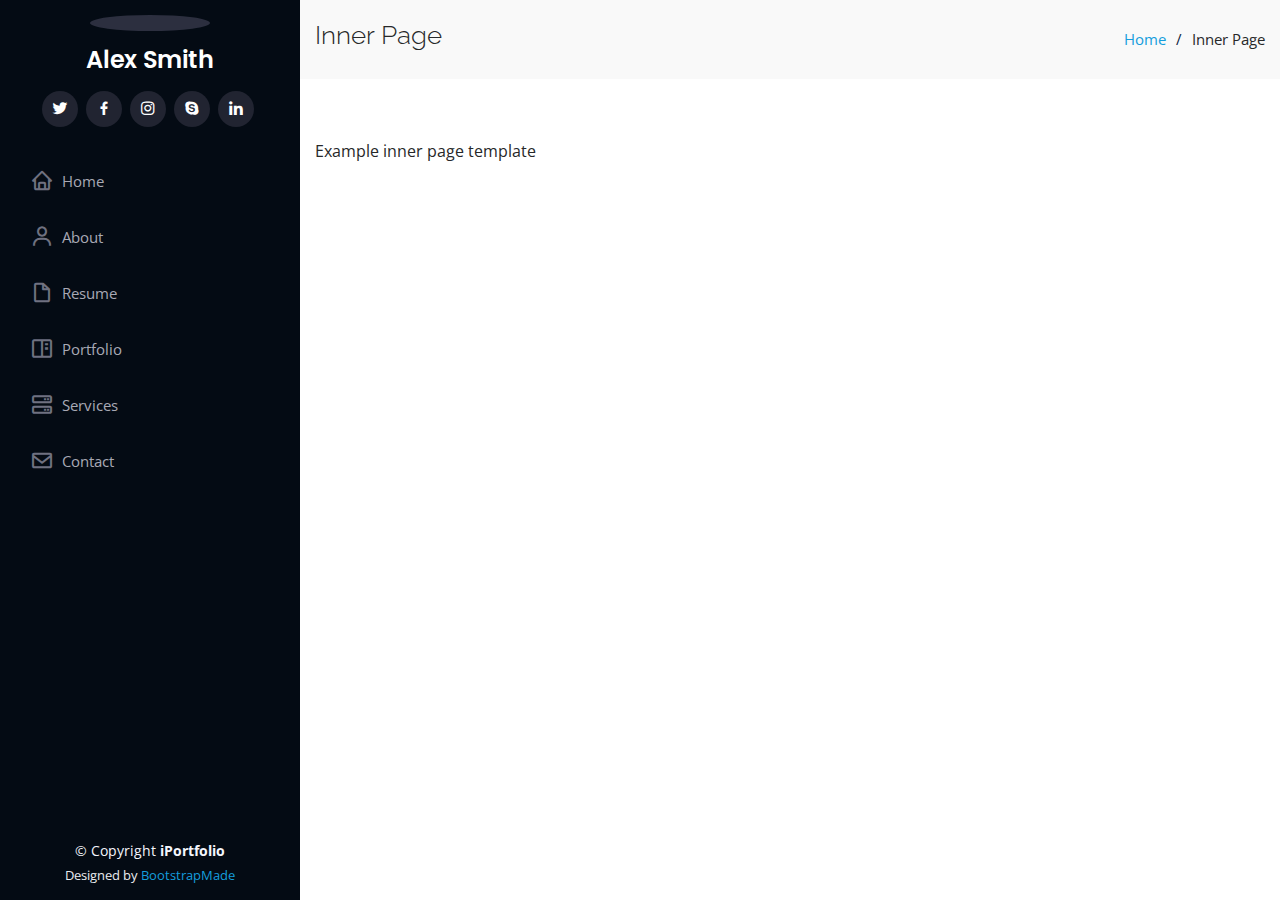
==== inner-page.html @ 13ef0fb6 "first commit" ====
<!DOCTYPE html>
<html lang="en">

<head>
  <meta charset="utf-8">
  <meta content="width=device-width, initial-scale=1.0" name="viewport">

  <title>Inner Page - iPortfolio Bootstrap Template</title>
  <meta content="" name="description">
  <meta content="" name="keywords">

  <!-- Favicons -->
  <link href="assets/img/favicon.png" rel="icon">
  <link href="assets/img/apple-touch-icon.png" rel="apple-touch-icon">

  <!-- Google Fonts -->
  <link href="https://fonts.googleapis.com/css?family=Open+Sans:300,300i,400,400i,600,600i,700,700i|Raleway:300,300i,400,400i,500,500i,600,600i,700,700i|Poppins:300,300i,400,400i,500,500i,600,600i,700,700i" rel="stylesheet">

  <!-- Vendor CSS Files -->
  <link href="assets/vendor/bootstrap/css/bootstrap.min.css" rel="stylesheet">
  <link href="assets/vendor/icofont/icofont.min.css" rel="stylesheet">
  <link href="assets/vendor/boxicons/css/boxicons.min.css" rel="stylesheet">
  <link href="assets/vendor/venobox/venobox.css" rel="stylesheet">
  <link href="assets/vendor/owl.carousel/assets/owl.carousel.min.css" rel="stylesheet">
  <link href="assets/vendor/aos/aos.css" rel="stylesheet">

  <!-- Template Main CSS File -->
  <link href="assets/css/style.css" rel="stylesheet">

  <!-- =======================================================
  * Template Name: iPortfolio - v1.5.1
  * Template URL: https://bootstrapmade.com/iportfolio-bootstrap-portfolio-websites-template/
  * Author: BootstrapMade.com
  * License: https://bootstrapmade.com/license/
  ======================================================== -->
</head>

<body>

  <!-- ======= Mobile nav toggle button ======= -->
  <button type="button" class="mobile-nav-toggle d-xl-none"><i class="icofont-navigation-menu"></i></button>

  <!-- ======= Header ======= -->
  <header id="header">
    <div class="d-flex flex-column">

      <div class="profile">
        <img src="assets/img/profile-img.jpg" alt="" class="img-fluid rounded-circle">
        <h1 class="text-light"><a href="index.html">Alex Smith</a></h1>
        <div class="social-links mt-3 text-center">
          <a href="#" class="twitter"><i class="bx bxl-twitter"></i></a>
          <a href="#" class="facebook"><i class="bx bxl-facebook"></i></a>
          <a href="#" class="instagram"><i class="bx bxl-instagram"></i></a>
          <a href="#" class="google-plus"><i class="bx bxl-skype"></i></a>
          <a href="#" class="linkedin"><i class="bx bxl-linkedin"></i></a>
        </div>
      </div>

      <nav class="nav-menu">
        <ul>
          <li><a href="index.html"><i class="bx bx-home"></i> <span>Home</span></a></li>
          <li><a href="#about"><i class="bx bx-user"></i> <span>About</span></a></li>
          <li><a href="#resume"><i class="bx bx-file-blank"></i> <span>Resume</span></a></li>
          <li><a href="#portfolio"><i class="bx bx-book-content"></i> Portfolio</a></li>
          <li><a href="#services"><i class="bx bx-server"></i> Services</a></li>
          <li><a href="#contact"><i class="bx bx-envelope"></i> Contact</a></li>

        </ul>
      </nav><!-- .nav-menu -->
      <button type="button" class="mobile-nav-toggle d-xl-none"><i class="icofont-navigation-menu"></i></button>

    </div>
  </header><!-- End Header -->

  <main id="main">

    <!-- ======= Breadcrumbs ======= -->
    <section class="breadcrumbs">
      <div class="container">

        <div class="d-flex justify-content-between align-items-center">
          <h2>Inner Page</h2>
          <ol>
            <li><a href="index.html">Home</a></li>
            <li>Inner Page</li>
          </ol>
        </div>

      </div>
    </section><!-- End Breadcrumbs -->

    <section class="inner-page">
      <div class="container">
        <p>
          Example inner page template
        </p>
      </div>
    </section>

  </main><!-- End #main -->

  <!-- ======= Footer ======= -->
  <footer id="footer">
    <div class="container">
      <div class="copyright">
        &copy; Copyright <strong><span>iPortfolio</span></strong>
      </div>
      <div class="credits">
        <!-- All the links in the footer should remain intact. -->
        <!-- You can delete the links only if you purchased the pro version. -->
        <!-- Licensing information: https://bootstrapmade.com/license/ -->
        <!-- Purchase the pro version with working PHP/AJAX contact form: https://bootstrapmade.com/iportfolio-bootstrap-portfolio-websites-template/ -->
        Designed by <a href="https://bootstrapmade.com/">BootstrapMade</a>
      </div>
    </div>
  </footer><!-- End  Footer -->

  <a href="#" class="back-to-top"><i class="icofont-simple-up"></i></a>

  <!-- Vendor JS Files -->
  <script src="assets/vendor/jquery/jquery.min.js"></script>
  <script src="assets/vendor/bootstrap/js/bootstrap.bundle.min.js"></script>
  <script src="assets/vendor/jquery.easing/jquery.easing.min.js"></script>
  <script src="assets/vendor/php-email-form/validate.js"></script>
  <script src="assets/vendor/waypoints/jquery.waypoints.min.js"></script>
  <script src="assets/vendor/counterup/counterup.min.js"></script>
  <script src="assets/vendor/isotope-layout/isotope.pkgd.min.js"></script>
  <script src="assets/vendor/venobox/venobox.min.js"></script>
  <script src="assets/vendor/owl.carousel/owl.carousel.min.js"></script>
  <script src="assets/vendor/typed.js/typed.min.js"></script>
  <script src="assets/vendor/aos/aos.js"></script>

  <!-- Template Main JS File -->
  <script src="assets/js/main.js"></script>

</body>

</html>
---- assets/vendor/venobox/venobox.css ----
/* ------ venobox.css --------*/
.vbox-overlay *, .vbox-overlay *:before, .vbox-overlay *:after{
    -webkit-backface-visibility: hidden;
    -webkit-box-sizing:border-box;
    -moz-box-sizing:border-box;
    box-sizing:border-box;
}
.vbox-overlay * { 
    -webkit-backface-visibility: visible;
    backface-visibility: visible;
}
.vbox-overlay{
    display: -webkit-flex;
    display: flex;
    -webkit-flex-direction: column;
    flex-direction: column;
    -webkit-justify-content: center;
    justify-content: center;
    -webkit-align-items: center;
    align-items: center;
    position: fixed;
    left: 0;
    top: 0;
    bottom: 0;
    right: 0;
    z-index: 999999;
}

/* ----- navigation ----- */
.vbox-title{
    width: 100%;
    height: 40px;
    float: left;
    text-align: center;
    line-height: 28px;
    font-size: 12px;
    padding: 6px 50px;
    overflow: hidden;
    position: fixed;
    display: none;
    left: 0;
    z-index: 89;
}
.vbox-close{
    cursor: pointer;
    position: fixed;
    top: -1px;
    right: 0;
    width: 50px;
    height: 40px;
    padding: 6px;
    display: block;
    background-position:10px center;
    overflow: hidden;
    font-size: 24px;
    line-height: 1;
    text-align: center;
    z-index: 99;
}
.vbox-left{
    cursor: pointer;
    position: fixed;
    left: 0;
    height: 40px;
    overflow: hidden;
    line-height: 28px;
    font-size: 12px;
    z-index: 99;
    display: flex;
    align-items:center;
}
.vbox-num{
    display: inline-block;
    margin: 6px 0 6px 15px;
}
/* ----- Social share ----- */
.vbox-share{
    line-height: 28px;
    font-size: 12px;
    overflow: hidden;
    position: fixed;
    left: 0;
    z-index: 98;
    display: flex;
    align-items:center;
    justify-content: center;
    width: 100%;
    text-align: center;
}
.vbox-share svg{
    max-height: 28px;
    width: 28px;
    z-index: 10;
    margin-left: 12px;
    margin-top: 6px;
    margin-bottom: 6px;
    vertical-align: middle;
}


/* ----- navigation ARROWS ----- */
.vbox-next, .vbox-prev{
    position: fixed;
    top: 50%;
    margin-top: -15px;
    overflow: hidden;
    cursor: pointer;
    display: block;
    width: 45px;
    height: 45px;
    z-index: 99;
}
.vbox-next span, .vbox-prev span{
    position: relative;
    width: 20px;
    height: 20px;
    border: 2px solid transparent;
    border-top-color: #B6B6B6;
    border-right-color: #B6B6B6;
    text-indent: -100px;
    position: absolute;
    top: 8px;
    display: block;
}
.vbox-prev{
    left: 15px;
}
.vbox-next{
    right: 15px;
}
.vbox-prev span{
    left: 10px;
    -ms-transform: rotate(-135deg);
    -webkit-transform: rotate(-135deg);
    transform: rotate(-135deg);
}
.vbox-next span{
    -ms-transform: rotate(45deg);
    -webkit-transform: rotate(45deg);
    transform: rotate(45deg);
    right: 10px;
}
/* ------- inline window ------ */
.vbox-inline{
    width: 420px;
    height: 315px;
    height: 70vh;
    padding: 10px;
    background: #fff;
    margin: 0 auto;
    overflow: auto;
    text-align: left;
}
/* ------- Video & iFrames window ------ */
.venoframe{
    max-width: 100%;
    width: 100%;
    border: none;
    width: 100%;
    height: 260px;
    height: 70vh;
}
.venoframe.vbvid{
    height: 260px;
}
@media (min-width: 768px) {
    .venoframe, .vbox-inline{
        width: 90%;
        height: 360px;
        height: 70vh;
    }
    .venoframe.vbvid{
        width: 640px;
        height: 360px;
    }
}
@media (min-width: 992px) {
    .venoframe, .vbox-inline{
        max-width: 1200px;
        width: 80%;
        height: 540px;
        height: 70vh;
    }
    .venoframe.vbvid{
        width: 960px;
        height: 540px;
    }
}
/* 
Please do NOT edit this part! 
or at least read this note: http://i.imgur.com/7C0ws9e.gif
*/
.vbox-open{
    overflow: hidden;
}
.vbox-container{
    position: absolute;
    left: 0;
    right: 0;
    top: 0;
    bottom: 0;
    overflow-x: hidden;
    overflow-y: scroll;
    overflow-scrolling: touch;
    -webkit-overflow-scrolling: touch;
    z-index: 20;
    max-height: 100%;

}

.vbox-content{
    text-align: center;
    float: left;
    width: 100%;
    position: relative;
    overflow: hidden;
    padding: 20px 4%;
}
.vbox-container img{
    max-width: 100%;
    height: auto;
}
.vbox-figlio{
    box-shadow: 0 0 12px rgba(0,0,0,0.19), 0 6px 6px rgba(0,0,0,0.23);
    max-width: 100%;
    text-align: initial;
}
img.vbox-figlio{
    -webkit-user-select: none;
-khtml-user-select: none;
-moz-user-select: none;
-o-user-select: none;
user-select: none;
}
.vbox-content.swipe-left{
    margin-left: -200px !important;
}
.vbox-content.swipe-right{
    margin-left: 200px !important;
}
.vbox-animated{
    webkit-transition: margin 300ms ease-out;
    transition: margin 300ms ease-out;
}

/* ---------- preloader ----------
 * SPINKIT 
 * http://tobiasahlin.com/spinkit/
-------------------------------- */
.sk-double-bounce,.sk-rotating-plane{width:40px;height:40px;margin:40px auto}.sk-rotating-plane{background-color:#333;-webkit-animation:sk-rotatePlane 1.2s infinite ease-in-out;animation:sk-rotatePlane 1.2s infinite ease-in-out}@-webkit-keyframes sk-rotatePlane{0%{-webkit-transform:perspective(120px) rotateX(0) rotateY(0);transform:perspective(120px) rotateX(0) rotateY(0)}50%{-webkit-transform:perspective(120px) rotateX(-180.1deg) rotateY(0);transform:perspective(120px) rotateX(-180.1deg) rotateY(0)}100%{-webkit-transform:perspective(120px) rotateX(-180deg) rotateY(-179.9deg);transform:perspective(120px) rotateX(-180deg) rotateY(-179.9deg)}}@keyframes sk-rotatePlane{0%{-webkit-transform:perspective(120px) rotateX(0) rotateY(0);transform:perspective(120px) rotateX(0) rotateY(0)}50%{-webkit-transform:perspective(120px) rotateX(-180.1deg) rotateY(0);transform:perspective(120px) rotateX(-180.1deg) rotateY(0)}100%{-webkit-transform:perspective(120px) rotateX(-180deg) rotateY(-179.9deg);transform:perspective(120px) rotateX(-180deg) rotateY(-179.9deg)}}.sk-double-bounce{position:relative}.sk-double-bounce .sk-child{width:100%;height:100%;border-radius:50%;background-color:#333;opacity:.6;position:absolute;top:0;left:0;-webkit-animation:sk-doubleBounce 2s infinite ease-in-out;animation:sk-doubleBounce 2s infinite ease-in-out}.sk-chasing-dots .sk-child,.sk-spinner-pulse,.sk-three-bounce .sk-child{background-color:#333;border-radius:100%}.sk-double-bounce .sk-double-bounce2{-webkit-animation-delay:-1s;animation-delay:-1s}@-webkit-keyframes sk-doubleBounce{0%,100%{-webkit-transform:scale(0);transform:scale(0)}50%{-webkit-transform:scale(1);transform:scale(1)}}@keyframes sk-doubleBounce{0%,100%{-webkit-transform:scale(0);transform:scale(0)}50%{-webkit-transform:scale(1);transform:scale(1)}}.sk-wave{margin:40px auto;width:50px;height:40px;text-align:center;font-size:10px}.sk-wave .sk-rect{background-color:#333;height:100%;width:6px;display:inline-block;-webkit-animation:sk-waveStretchDelay 1.2s infinite ease-in-out;animation:sk-waveStretchDelay 1.2s infinite ease-in-out}.sk-wave .sk-rect1{-webkit-animation-delay:-1.2s;animation-delay:-1.2s}.sk-wave .sk-rect2{-webkit-animation-delay:-1.1s;animation-delay:-1.1s}.sk-wave .sk-rect3{-webkit-animation-delay:-1s;animation-delay:-1s}.sk-wave .sk-rect4{-webkit-animation-delay:-.9s;animation-delay:-.9s}.sk-wave .sk-rect5{-webkit-animation-delay:-.8s;animation-delay:-.8s}@-webkit-keyframes sk-waveStretchDelay{0%,100%,40%{-webkit-transform:scaleY(.4);transform:scaleY(.4)}20%{-webkit-transform:scaleY(1);transform:scaleY(1)}}@keyframes sk-waveStretchDelay{0%,100%,40%{-webkit-transform:scaleY(.4);transform:scaleY(.4)}20%{-webkit-transform:scaleY(1);transform:scaleY(1)}}.sk-wandering-cubes{margin:40px auto;width:40px;height:40px;position:relative}.sk-wandering-cubes .sk-cube{background-color:#333;width:10px;height:10px;position:absolute;top:0;left:0;-webkit-animation:sk-wanderingCube 1.8s ease-in-out -1.8s infinite both;animation:sk-wanderingCube 1.8s ease-in-out -1.8s infinite both}.sk-chasing-dots,.sk-spinner-pulse{width:40px;height:40px;margin:40px auto}.sk-wandering-cubes .sk-cube2{-webkit-animation-delay:-.9s;animation-delay:-.9s}@-webkit-keyframes sk-wanderingCube{0%{-webkit-transform:rotate(0);transform:rotate(0)}25%{-webkit-transform:translateX(30px) rotate(-90deg) scale(.5);transform:translateX(30px) rotate(-90deg) scale(.5)}50%{-webkit-transform:translateX(30px) translateY(30px) rotate(-179deg);transform:translateX(30px) translateY(30px) rotate(-179deg)}50.1%{-webkit-transform:translateX(30px) translateY(30px) rotate(-180deg);transform:translateX(30px) translateY(30px) rotate(-180deg)}75%{-webkit-transform:translateX(0) translateY(30px) rotate(-270deg) scale(.5);transform:translateX(0) translateY(30px) rotate(-270deg) scale(.5)}100%{-webkit-transform:rotate(-360deg);transform:rotate(-360deg)}}@keyframes sk-wanderingCube{0%{-webkit-transform:rotate(0);transform:rotate(0)}25%{-webkit-transform:translateX(30px) rotate(-90deg) scale(.5);transform:translateX(30px) rotate(-90deg) scale(.5)}50%{-webkit-transform:translateX(30px) translateY(30px) rotate(-179deg);transform:translateX(30px) translateY(30px) rotate(-179deg)}50.1%{-webkit-transform:translateX(30px) translateY(30px) rotate(-180deg);transform:translateX(30px) translateY(30px) rotate(-180deg)}75%{-webkit-transform:translateX(0) translateY(30px) rotate(-270deg) scale(.5);transform:translateX(0) translateY(30px) rotate(-270deg) scale(.5)}100%{-webkit-transform:rotate(-360deg);transform:rotate(-360deg)}}.sk-spinner-pulse{-webkit-animation:sk-pulseScaleOut 1s infinite ease-in-out;animation:sk-pulseScaleOut 1s infinite ease-in-out}@-webkit-keyframes sk-pulseScaleOut{0%{-webkit-transform:scale(0);transform:scale(0)}100%{-webkit-transform:scale(1);transform:scale(1);opacity:0}}@keyframes sk-pulseScaleOut{0%{-webkit-transform:scale(0);transform:scale(0)}100%{-webkit-transform:scale(1);transform:scale(1);opacity:0}}.sk-chasing-dots{position:relative;text-align:center;-webkit-animation:sk-chasingDotsRotate 2s infinite linear;animation:sk-chasingDotsRotate 2s infinite linear}.sk-chasing-dots .sk-child{width:60%;height:60%;display:inline-block;position:absolute;top:0;-webkit-animation:sk-chasingDotsBounce 2s infinite ease-in-out;animation:sk-chasingDotsBounce 2s infinite ease-in-out}.sk-chasing-dots .sk-dot2{top:auto;bottom:0;-webkit-animation-delay:-1s;animation-delay:-1s}@-webkit-keyframes sk-chasingDotsRotate{100%{-webkit-transform:rotate(360deg);transform:rotate(360deg)}}@keyframes sk-chasingDotsRotate{100%{-webkit-transform:rotate(360deg);transform:rotate(360deg)}}@-webkit-keyframes sk-chasingDotsBounce{0%,100%{-webkit-transform:scale(0);transform:scale(0)}50%{-webkit-transform:scale(1);transform:scale(1)}}@keyframes sk-chasingDotsBounce{0%,100%{-webkit-transform:scale(0);transform:scale(0)}50%{-webkit-transform:scale(1);transform:scale(1)}}.sk-three-bounce{margin:40px auto;width:80px;text-align:center}.sk-three-bounce .sk-child{width:20px;height:20px;display:inline-block;-webkit-animation:sk-three-bounce 1.4s ease-in-out 0s infinite both;animation:sk-three-bounce 1.4s ease-in-out 0s infinite both}.sk-circle .sk-child:before,.sk-fading-circle .sk-circle:before{display:block;border-radius:100%;content:'';background-color:#333}.sk-three-bounce .sk-bounce1{-webkit-animation-delay:-.32s;animation-delay:-.32s}.sk-three-bounce .sk-bounce2{-webkit-animation-delay:-.16s;animation-delay:-.16s}@-webkit-keyframes sk-three-bounce{0%,100%,80%{-webkit-transform:scale(0);transform:scale(0)}40%{-webkit-transform:scale(1);transform:scale(1)}}@keyframes sk-three-bounce{0%,100%,80%{-webkit-transform:scale(0);transform:scale(0)}40%{-webkit-transform:scale(1);transform:scale(1)}}.sk-circle{margin:40px auto;width:40px;height:40px;position:relative}.sk-circle .sk-child{width:100%;height:100%;position:absolute;left:0;top:0}.sk-circle .sk-child:before{margin:0 auto;width:15%;height:15%;-webkit-animation:sk-circleBounceDelay 1.2s infinite ease-in-out both;animation:sk-circleBounceDelay 1.2s infinite ease-in-out both}.sk-circle .sk-circle2{-webkit-transform:rotate(30deg);-ms-transform:rotate(30deg);transform:rotate(30deg)}.sk-circle .sk-circle3{-webkit-transform:rotate(60deg);-ms-transform:rotate(60deg);transform:rotate(60deg)}.sk-circle .sk-circle4{-webkit-transform:rotate(90deg);-ms-transform:rotate(90deg);transform:rotate(90deg)}.sk-circle .sk-circle5{-webkit-transform:rotate(120deg);-ms-transform:rotate(120deg);transform:rotate(120deg)}.sk-circle .sk-circle6{-webkit-transform:rotate(150deg);-ms-transform:rotate(150deg);transform:rotate(150deg)}.sk-circle .sk-circle7{-webkit-transform:rotate(180deg);-ms-transform:rotate(180deg);transform:rotate(180deg)}.sk-circle .sk-circle8{-webkit-transform:rotate(210deg);-ms-transform:rotate(210deg);transform:rotate(210deg)}.sk-circle .sk-circle9{-webkit-transform:rotate(240deg);-ms-transform:rotate(240deg);transform:rotate(240deg)}.sk-circle .sk-circle10{-webkit-transform:rotate(270deg);-ms-transform:rotate(270deg);transform:rotate(270deg)}.sk-circle .sk-circle11{-webkit-transform:rotate(300deg);-ms-transform:rotate(300deg);transform:rotate(300deg)}.sk-circle .sk-circle12{-webkit-transform:rotate(330deg);-ms-transform:rotate(330deg);transform:rotate(330deg)}.sk-circle .sk-circle2:before{-webkit-animation-delay:-1.1s;animation-delay:-1.1s}.sk-circle .sk-circle3:before{-webkit-animation-delay:-1s;animation-delay:-1s}.sk-circle .sk-circle4:before{-webkit-animation-delay:-.9s;animation-delay:-.9s}.sk-circle .sk-circle5:before{-webkit-animation-delay:-.8s;animation-delay:-.8s}.sk-circle .sk-circle6:before{-webkit-animation-delay:-.7s;animation-delay:-.7s}.sk-circle .sk-circle7:before{-webkit-animation-delay:-.6s;animation-delay:-.6s}.sk-circle .sk-circle8:before{-webkit-animation-delay:-.5s;animation-delay:-.5s}.sk-circle .sk-circle9:before{-webkit-animation-delay:-.4s;animation-delay:-.4s}.sk-circle .sk-circle10:before{-webkit-animation-delay:-.3s;animation-delay:-.3s}.sk-circle .sk-circle11:before{-webkit-animation-delay:-.2s;animation-delay:-.2s}.sk-circle .sk-circle12:before{-webkit-animation-delay:-.1s;animation-delay:-.1s}@-webkit-keyframes sk-circleBounceDelay{0%,100%,80%{-webkit-transform:scale(0);transform:scale(0)}40%{-webkit-transform:scale(1);transform:scale(1)}}@keyframes sk-circleBounceDelay{0%,100%,80%{-webkit-transform:scale(0);transform:scale(0)}40%{-webkit-transform:scale(1);transform:scale(1)}}.sk-cube-grid{width:40px;height:40px;margin:40px auto}.sk-cube-grid .sk-cube{width:33.33%;height:33.33%;background-color:#333;float:left;-webkit-animation:sk-cubeGridScaleDelay 1.3s infinite ease-in-out;animation:sk-cubeGridScaleDelay 1.3s infinite ease-in-out}.sk-cube-grid .sk-cube1{-webkit-animation-delay:.2s;animation-delay:.2s}.sk-cube-grid .sk-cube2{-webkit-animation-delay:.3s;animation-delay:.3s}.sk-cube-grid .sk-cube3{-webkit-animation-delay:.4s;animation-delay:.4s}.sk-cube-grid .sk-cube4{-webkit-animation-delay:.1s;animation-delay:.1s}.sk-cube-grid .sk-cube5{-webkit-animation-delay:.2s;animation-delay:.2s}.sk-cube-grid .sk-cube6{-webkit-animation-delay:.3s;animation-delay:.3s}.sk-cube-grid .sk-cube7{-webkit-animation-delay:0ms;animation-delay:0ms}.sk-cube-grid .sk-cube8{-webkit-animation-delay:.1s;animation-delay:.1s}.sk-cube-grid .sk-cube9{-webkit-animation-delay:.2s;animation-delay:.2s}@-webkit-keyframes sk-cubeGridScaleDelay{0%,100%,70%{-webkit-transform:scale3D(1,1,1);transform:scale3D(1,1,1)}35%{-webkit-transform:scale3D(0,0,1);transform:scale3D(0,0,1)}}@keyframes sk-cubeGridScaleDelay{0%,100%,70%{-webkit-transform:scale3D(1,1,1);transform:scale3D(1,1,1)}35%{-webkit-transform:scale3D(0,0,1);transform:scale3D(0,0,1)}}.sk-fading-circle{margin:40px auto;width:40px;height:40px;position:relative}.sk-fading-circle .sk-circle{width:100%;height:100%;position:absolute;left:0;top:0}.sk-fading-circle .sk-circle:before{margin:0 auto;width:15%;height:15%;-webkit-animation:sk-circleFadeDelay 1.2s infinite ease-in-out both;animation:sk-circleFadeDelay 1.2s infinite ease-in-out both}.sk-fading-circle .sk-circle2{-webkit-transform:rotate(30deg);-ms-transform:rotate(30deg);transform:rotate(30deg)}.sk-fading-circle .sk-circle3{-webkit-transform:rotate(60deg);-ms-transform:rotate(60deg);transform:rotate(60deg)}.sk-fading-circle .sk-circle4{-webkit-transform:rotate(90deg);-ms-transform:rotate(90deg);transform:rotate(90deg)}.sk-fading-circle .sk-circle5{-webkit-transform:rotate(120deg);-ms-transform:rotate(120deg);transform:rotate(120deg)}.sk-fading-circle .sk-circle6{-webkit-transform:rotate(150deg);-ms-transform:rotate(150deg);transform:rotate(150deg)}.sk-fading-circle .sk-circle7{-webkit-transform:rotate(180deg);-ms-transform:rotate(180deg);transform:rotate(180deg)}.sk-fading-circle .sk-circle8{-webkit-transform:rotate(210deg);-ms-transform:rotate(210deg);transform:rotate(210deg)}.sk-fading-circle .sk-circle9{-webkit-transform:rotate(240deg);-ms-transform:rotate(240deg);transform:rotate(240deg)}.sk-fading-circle .sk-circle10{-webkit-transform:rotate(270deg);-ms-transform:rotate(270deg);transform:rotate(270deg)}.sk-fading-circle .sk-circle11{-webkit-transform:rotate(300deg);-ms-transform:rotate(300deg);transform:rotate(300deg)}.sk-fading-circle .sk-circle12{-webkit-transform:rotate(330deg);-ms-transform:rotate(330deg);transform:rotate(330deg)}.sk-fading-circle .sk-circle2:before{-webkit-animation-delay:-1.1s;animation-delay:-1.1s}.sk-fading-circle .sk-circle3:before{-webkit-animation-delay:-1s;animation-delay:-1s}.sk-fading-circle .sk-circle4:before{-webkit-animation-delay:-.9s;animation-delay:-.9s}.sk-fading-circle .sk-circle5:before{-webkit-animation-delay:-.8s;animation-delay:-.8s}.sk-fading-circle .sk-circle6:before{-webkit-animation-delay:-.7s;animation-delay:-.7s}.sk-fading-circle .sk-circle7:before{-webkit-animation-delay:-.6s;animation-delay:-.6s}.sk-fading-circle .sk-circle8:before{-webkit-animation-delay:-.5s;animation-delay:-.5s}.sk-fading-circle .sk-circle9:before{-webkit-animation-delay:-.4s;animation-delay:-.4s}.sk-fading-circle .sk-circle10:before{-webkit-animation-delay:-.3s;animation-delay:-.3s}.sk-fading-circle .sk-circle11:before{-webkit-animation-delay:-.2s;animation-delay:-.2s}.sk-fading-circle .sk-circle12:before{-webkit-animation-delay:-.1s;animation-delay:-.1s}@-webkit-keyframes sk-circleFadeDelay{0%,100%,39%{opacity:0}40%{opacity:1}}@keyframes sk-circleFadeDelay{0%,100%,39%{opacity:0}40%{opacity:1}}.sk-folding-cube{margin:40px auto;width:40px;height:40px;position:relative;-webkit-transform:rotateZ(45deg);transform:rotateZ(45deg)}.sk-folding-cube .sk-cube{float:left;width:50%;height:50%;position:relative;-webkit-transform:scale(1.1);-ms-transform:scale(1.1);transform:scale(1.1)}.sk-folding-cube .sk-cube:before{content:'';position:absolute;top:0;left:0;width:100%;height:100%;background-color:#333;-webkit-animation:sk-foldCubeAngle 2.4s infinite linear both;animation:sk-foldCubeAngle 2.4s infinite linear both;-webkit-transform-origin:100% 100%;-ms-transform-origin:100% 100%;transform-origin:100% 100%}.sk-folding-cube .sk-cube2{-webkit-transform:scale(1.1) rotateZ(90deg);transform:scale(1.1) rotateZ(90deg)}.sk-folding-cube .sk-cube3{-webkit-transform:scale(1.1) rotateZ(180deg);transform:scale(1.1) rotateZ(180deg)}.sk-folding-cube .sk-cube4{-webkit-transform:scale(1.1) rotateZ(270deg);transform:scale(1.1) rotateZ(270deg)}.sk-folding-cube .sk-cube2:before{-webkit-animation-delay:.3s;animation-delay:.3s}.sk-folding-cube .sk-cube3:before{-webkit-animation-delay:.6s;animation-delay:.6s}.sk-folding-cube .sk-cube4:before{-webkit-animation-delay:.9s;animation-delay:.9s}@-webkit-keyframes sk-foldCubeAngle{0%,10%{-webkit-transform:perspective(140px) rotateX(-180deg);transform:perspective(140px) rotateX(-180deg);opacity:0}25%,75%{-webkit-transform:perspective(140px) rotateX(0);transform:perspective(140px) rotateX(0);opacity:1}100%,90%{-webkit-transform:perspective(140px) rotateY(180deg);transform:perspective(140px) rotateY(180deg);opacity:0}}@keyframes sk-foldCubeAngle{0%,10%{-webkit-transform:perspective(140px) rotateX(-180deg);transform:perspective(140px) rotateX(-180deg);opacity:0}25%,75%{-webkit-transform:perspective(140px) rotateX(0);transform:perspective(140px) rotateX(0);opacity:1}100%,90%{-webkit-transform:perspective(140px) rotateY(180deg);transform:perspective(140px) rotateY(180deg);opacity:0}}
---- assets/css/style.css ----
/*--------------------------------------------------------------
# General
--------------------------------------------------------------*/
body {
  font-family: "Open Sans", sans-serif;
  color: #272829;
}

a { 
  color: #149ddd;
}

a:hover {
  color: #37b3ed;
  text-decoration: none;
}

h1, h2, h3, h4, h5, h6 {
  font-family: "Raleway", sans-serif;
}

/*--------------------------------------------------------------
# Back to top button
--------------------------------------------------------------*/
.back-to-top {
  position: fixed;
  display: none;
  width: 40px;
  height: 40px;
  border-radius: 50px;
  right: 15px;
  bottom: 15px;
  background: #149ddd;
  color: #fff;
  transition: display 0.5s ease-in-out;
  z-index: 99999;
}

.back-to-top i {
  font-size: 24px;
  position: absolute;
  top: 7px;
  left: 8px;
}

.back-to-top:hover {
  color: #fff;
  background: #2eafec;
  transition: background 0.2s ease-in-out;
}

/*--------------------------------------------------------------
# Header
--------------------------------------------------------------*/
#header {
  position: fixed;
  top: 0;
  left: 0;
  bottom: 0;
  width: 300px;
  transition: all ease-in-out 0.5s;
  z-index: 9997;
  transition: all 0.5s;
  padding: 0 15px;
  background: #040b14;
  overflow-y: auto;
}

#header .profile img {
  margin: 15px auto;
  display: block;
  width: 120px;
  border: 8px solid #2c2f3f;
}

#header .profile h1 {
  font-size: 24px;
  margin: 0;
  padding: 0;
  font-weight: 600;
  -moz-text-align-last: center;
  text-align-last: center;
  font-family: "Poppins", sans-serif;
}

#header .profile h1 a, #header .profile h1 a:hover {
  color: #fff;
  text-decoration: none;
}

#header .profile .social-links a {
  font-size: 18px;
  display: inline-block;
  background: #212431;
  color: #fff;
  line-height: 1;
  padding: 8px 0;
  margin-right: 4px;
  border-radius: 50%;
  text-align: center;
  width: 36px;
  height: 36px;
  transition: 0.3s;
}

#header .profile .social-links a:hover {
  background: #149ddd;
  color: #fff;
  text-decoration: none;
}

#main {
  margin-left: 300px;
}

@media (max-width: 1199px) {
  #header {
    left: -300px;
  }
  #main {
    margin-left: 0;
  }
}

/*--------------------------------------------------------------
# Navigation Menu
--------------------------------------------------------------*/
/* Desktop Navigation */
.nav-menu {
  padding-top: 30px;
}

.nav-menu * {
  margin: 0;
  padding: 0;
  list-style: none;
}

.nav-menu > ul > li {
  position: relative;
  white-space: nowrap;
}

.nav-menu a {
  display: flex;
  align-items: center;
  color: #a8a9b4;
  padding: 12px 15px;
  margin-bottom: 8px;
  transition: 0.3s;
  font-size: 15px;
}

.nav-menu a i {
  font-size: 24px;
  padding-right: 8px;
  color: #6f7180;
}

.nav-menu a:hover, .nav-menu .active > a, .nav-menu li:hover > a {
  text-decoration: none;
  color: #fff;
}

.nav-menu a:hover i, .nav-menu .active > a i, .nav-menu li:hover > a i {
  color: #149ddd;
}

/* Mobile Navigation */
.mobile-nav-toggle {
  position: fixed;
  right: 15px;
  top: 15px;
  z-index: 9998;
  border: 0;
  background: none;
  font-size: 24px;
  transition: all 0.4s;
  outline: none !important;
  line-height: 1;
  cursor: pointer;
  text-align: right;
}

.mobile-nav-toggle i {
  color: #149ddd;
}

.mobile-nav-active {
  overflow: hidden;
}

.mobile-nav-active #header {
  left: 0;
}

.mobile-nav-active .mobile-nav-toggle i {
  color: #fff;
}

/*--------------------------------------------------------------
# Hero Section
--------------------------------------------------------------*/
#hero {
  width: 100%;
  height: 100vh;
  background: url("../img/hero-bg.jpg") top center;
  background-size: cover;
}

#hero:before {
  content: "";
  background: rgba(5, 13, 24, 0.3);
  position: absolute;
  bottom: 0;
  top: 0;
  left: 0;
  right: 0;
  z-index: 1;
}

#hero .hero-container {
  position: relative;
  z-index: 2;
  min-width: 300px;
}

#hero h1 {
  margin: 0 0 10px 0;
  font-size: 64px;
  font-weight: 700;
  line-height: 56px;
  color: #fff;
}

#hero p {
  color: #fff;
  margin-bottom: 50px;
  font-size: 26px;
  font-family: "Poppins", sans-serif;
}

#hero p span {
  color: #fff;
  padding-bottom: 4px;
  letter-spacing: 1px;
  border-bottom: 3px solid #149ddd;
}
#hero button {
	color: #fff;
	font-size: 24px;
	font-family: "Poppins", sans-serif;
	background: #37b3ed;
	border-radius:20px;

}

@media (min-width: 1024px) {
  #hero {
    background-attachment: fixed;
  }
}

@media (max-width: 768px) {
  #hero h1 {
    font-size: 28px;
    line-height: 36px;
  }
  #hero h2 {
    font-size: 18px;
    line-height: 24px;
    margin-bottom: 30px;
  }
  #hero button {
	font-size: 18px;
}
}

/*--------------------------------------------------------------
# Sections General
--------------------------------------------------------------*/
section {
  padding: 60px 0;
  overflow: hidden;
}

.section-bg {
  background: #f5f8fd;
}

.section-title {
  padding-bottom: 30px;
}

.section-title h2 {
  font-size: 32px;
  font-weight: bold;
  margin-bottom: 20px;
  padding-bottom: 20px;
  position: relative;
  color: #173b6c;
}

.section-title h2::after {
  content: '';
  position: absolute;
  display: block;
  width: 115px;
  height: 3px;
  background: #149ddd;
  bottom: 0;
  left: 0;
}

.section-title p {
  margin-bottom: 0;
}

/*--------------------------------------------------------------
# About
--------------------------------------------------------------*/
.about .content h3 {
  font-weight: 700;
  font-size: 26px;
  color: #173b6c;
}

.about .content ul {
  list-style: none;
  padding: 0;
}

.about .content ul li {
  padding-bottom: 10px;
}

.about .content ul i {
  font-size: 20px;
  padding-right: 2px;
  color: #149ddd;
}

.about .content p:last-child {
  margin-bottom: 0;
}

/*--------------------------------------------------------------
# Facts
--------------------------------------------------------------*/
.facts {
  padding-bottom: 30px;
}

.facts .count-box {
  padding: 30px;
  width: 100%;
}

.facts .count-box i {
  display: block;
  font-size: 44px;
  color: #149ddd;
  float: left;
}

.facts .count-box span {
  font-size: 48px;
  line-height: 40px;
  display: block;
  font-weight: 700;
  color: #050d18;
  margin-left: 60px;
}

.facts .count-box p {
  padding: 15px 0 0 0;
  margin: 0 0 0 60px;
  font-family: "Raleway", sans-serif;
  font-size: 14px;
  color: #122f57;
}

.facts .count-box a {
  font-weight: 600;
  display: block;
  margin-top: 20px;
  color: #122f57;
  font-size: 15px;
  font-family: "Poppins", sans-serif;
  transition: ease-in-out 0.3s;
}

.facts .count-box a:hover {
  color: #1f5297;
}

/*--------------------------------------------------------------
# Akills
--------------------------------------------------------------*/
.skills .progress {
  height: 50px;
  display: block;
  background: none;
}

.skills .progress .skill {
  padding: 10px 0;
  margin: 0 0 6px 0;
  text-transform: uppercase;
  display: block;
  font-weight: 600;
  font-family: "Poppins", sans-serif;
  color: #050d18;
}

.skills .progress .skill .val {
  float: right;
  font-style: normal;
}

.skills .progress-bar-wrap {
  background: #dce8f8;
}

.skills .progress-bar {
  width: 1px;
  height: 10px;
  transition: .9s;
  background-color: #149ddd;
}

/*--------------------------------------------------------------
# Resume
--------------------------------------------------------------*/
.resume .resume-title {
  font-size: 26px;
  font-weight: 700;
  margin-top: 20px;
  margin-bottom: 20px;
  color: #050d18;
}

.resume .resume-item {
  padding: 0 0 20px 20px;
  margin-top: -2px;
  border-left: 2px solid #1f5297;
  position: relative;
}

.resume .resume-item h4 {
  line-height: 18px;
  font-size: 18px;
  font-weight: 600;
  text-transform: uppercase;
  font-family: "Poppins", sans-serif;
  color: #050d18;
  margin-bottom: 10px;
}

.resume .resume-item h5 {
  font-size: 16px;
  background: #e4edf9;
  padding: 5px 15px;
  display: inline-block;
  font-weight: 600;
  margin-bottom: 10px;
}

.resume .resume-item ul {
  padding-left: 20px;
}

.resume .resume-item ul li {
  padding-bottom: 10px;
}

.resume .resume-item:last-child {
  padding-bottom: 0;
}

.resume .resume-item::before {
  content: "";
  position: absolute;
  width: 16px;
  height: 16px;
  border-radius: 50px;
  left: -9px;
  top: 0;
  background: #fff;
  border: 2px solid #1f5297;
}

/*--------------------------------------------------------------
# Portfolio
--------------------------------------------------------------*/
.portfolio .portfolio-item {
  margin-bottom: 30px;
}

.portfolio #portfolio-flters {
  padding: 0;
  margin: 0 auto 35px auto;
  list-style: none;
  text-align: center;
  background: #fff;
  border-radius: 50px;
  padding: 2px 15px;
}

.portfolio #portfolio-flters li {
  cursor: pointer;
  display: inline-block;
  padding: 10px 15px 8px 15px;
  font-size: 14px;
  font-weight: 600;
  line-height: 1;
  text-transform: uppercase;
  color: #272829;
  margin-bottom: 5px;
  transition: all 0.3s ease-in-out;
}

.portfolio #portfolio-flters li:hover, .portfolio #portfolio-flters li.filter-active {
  color: #149ddd;
}

.portfolio #portfolio-flters li:last-child {
  margin-right: 0;
}

.portfolio .portfolio-wrap {
  transition: 0.3s;
  position: relative;
  overflow: hidden;
  z-index: 1;
}

.portfolio .portfolio-wrap::before {
  content: "";
  background: rgba(255, 255, 255, 0.5);
  position: absolute;
  left: 0;
  right: 0;
  top: 0;
  bottom: 0;
  transition: all ease-in-out 0.3s;
  z-index: 2;
  opacity: 0;
}

.portfolio .portfolio-wrap .portfolio-links {
  opacity: 1;
  left: 0;
  right: 0;
  bottom: -60px;
  z-index: 3;
  position: absolute;
  transition: all ease-in-out 0.3s;
  display: flex;
  justify-content: center;
}

.portfolio .portfolio-wrap .portfolio-links a {
  color: #fff;
  font-size: 28px;
  text-align: center;
  background: rgba(20, 157, 221, 0.75);
  transition: 0.3s;
  width: 50%;
}

.portfolio .portfolio-wrap .portfolio-links a:hover {
  background: rgba(20, 157, 221, 0.95);
}

.portfolio .portfolio-wrap .portfolio-links a + a {
  border-left: 1px solid #37b3ed;
}

.portfolio .portfolio-wrap:hover::before {
  top: 0;
  left: 0;
  right: 0;
  bottom: 0;
  opacity: 1;
}

.portfolio .portfolio-wrap:hover .portfolio-links {
  opacity: 1;
  bottom: 0;
}

/*--------------------------------------------------------------
# Services
--------------------------------------------------------------*/
.services .icon-box {
  margin-bottom: 20px;
}

.services .icon {
  float: left;
  display: flex;
  align-items: center;
  justify-content: center;
  width: 54px;
  height: 54px;
  background: #149ddd;
  border-radius: 50%;
  transition: 0.5s;
  border: 1px solid #149ddd;
}

.services .icon i {
  color: #fff;
  font-size: 24px;
}

.services .icon-box:hover .icon {
  background: #fff;
}

.services .icon-box:hover .icon i {
  color: #149ddd;
}

.services .title {
  margin-left: 80px;
  font-weight: 700;
  margin-bottom: 15px;
  font-size: 18px;
}

.services .title a {
  color: #343a40;
}

.services .title a:hover {
  color: #149ddd;
}

.services .description {
  margin-left: 80px;
  line-height: 24px;
  font-size: 14px;
}

/*--------------------------------------------------------------
# Testimonials
--------------------------------------------------------------*/
.testimonials .testimonial-item {
  box-sizing: content-box;
  text-align: center;
  min-height: 320px;
}

.testimonials .testimonial-item .testimonial-img {
  width: 90px;
  border-radius: 50%;
  margin: 0 auto;
}

.testimonials .testimonial-item h3 {
  font-size: 18px;
  font-weight: bold;
  margin: 10px 0 5px 0;
  color: #111;
}

.testimonials .testimonial-item h4 {
  font-size: 14px;
  color: #999;
  margin: 0;
}

.testimonials .testimonial-item .quote-icon-left, .testimonials .testimonial-item .quote-icon-right {
  color: #c3e8fa;
  font-size: 26px;
}

.testimonials .testimonial-item .quote-icon-left {
  display: inline-block;
  left: -5px;
  position: relative;
}

.testimonials .testimonial-item .quote-icon-right {
  display: inline-block;
  right: -5px;
  position: relative;
  top: 10px;
}

.testimonials .testimonial-item p {
  font-style: italic;
  margin: 0 15px 15px 15px;
  padding: 20px;
  background: #fff;
  position: relative;
  margin-bottom: 35px;
  border-radius: 6px;
  box-shadow: 0px 2px 15px rgba(0, 0, 0, 0.1);
}

.testimonials .testimonial-item p::after {
  content: "";
  width: 0;
  height: 0;
  border-top: 20px solid #fff;
  border-right: 20px solid transparent;
  border-left: 20px solid transparent;
  position: absolute;
  bottom: -20px;
  left: calc(50% - 20px);
}

.testimonials .owl-nav, .testimonials .owl-dots {
  margin-top: 5px;
  text-align: center;
}

.testimonials .owl-dot {
  display: inline-block;
  margin: 0 5px;
  width: 12px;
  height: 12px;
  border-radius: 50%;
  background-color: #ddd !important;
}

.testimonials .owl-dot.active {
  background-color: #149ddd !important;
}

@media (max-width: 767px) {
  .testimonials {
    margin: 30px 10px;
  }
}

/*--------------------------------------------------------------
# Contact
--------------------------------------------------------------*/
.contact {
  padding-bottom: 130px;
}

.contact .info {
  padding: 30px;
  background: #fff;
  width: 100%;
  box-shadow: 0 0 24px 0 rgba(0, 0, 0, 0.12);
}

.contact .info i {
  font-size: 20px;
  color: #149ddd;
  float: left;
  width: 44px;
  height: 44px;
  background: #dff3fc;
  display: flex;
  justify-content: center;
  align-items: center;
  border-radius: 50px;
  transition: all 0.3s ease-in-out;
}

.contact .info h4 {
  padding: 0 0 0 60px;
  font-size: 22px;
  font-weight: 600;
  margin-bottom: 5px;
  color: #050d18;
}

.contact .info p {
  padding: 0 0 10px 60px;
  margin-bottom: 20px;
  font-size: 14px;
  color: #173b6c;
}

.contact .info .email p {
  padding-top: 5px;
}

.contact .info .social-links {
  padding-left: 60px;
}

.contact .info .social-links a {
  font-size: 18px;
  display: inline-block;
  background: #333;
  color: #fff;
  line-height: 1;
  padding: 8px 0;
  border-radius: 50%;
  text-align: center;
  width: 36px;
  height: 36px;
  transition: 0.3s;
  margin-right: 10px;
}

.contact .info .social-links a:hover {
  background: #149ddd;
  color: #fff;
}

.contact .info .email:hover i, .contact .info .address:hover i, .contact .info .phone:hover i {
  background: #149ddd;
  color: #fff;
}

.contact .php-email-form {
  width: 100%;
  padding: 30px;
  background: #fff;
  box-shadow: 0 0 24px 0 rgba(0, 0, 0, 0.12);
}

.contact .php-email-form .form-group {
  padding-bottom: 8px;
}

.contact .php-email-form .validate {
  display: none;
  color: red;
  margin: 0 0 15px 0;
  font-weight: 400;
  font-size: 13px;
}

.contact .php-email-form .error-message {
  display: none;
  color: #fff;
  background: #ed3c0d;
  text-align: left;
  padding: 15px;
  font-weight: 600;
}

.contact .php-email-form .error-message br + br {
  margin-top: 25px;
}

.contact .php-email-form .sent-message {
  display: none;
  color: #fff;
  background: #18d26e;
  text-align: center;
  padding: 15px;
  font-weight: 600;
}

.contact .php-email-form .loading {
  display: none;
  background: #fff;
  text-align: center;
  padding: 15px;
}

.contact .php-email-form .loading:before {
  content: "";
  display: inline-block;
  border-radius: 50%;
  width: 24px;
  height: 24px;
  margin: 0 10px -6px 0;
  border: 3px solid #18d26e;
  border-top-color: #eee;
  -webkit-animation: animate-loading 1s linear infinite;
  animation: animate-loading 1s linear infinite;
}

.contact .php-email-form input, .contact .php-email-form textarea {
  border-radius: 0;
  box-shadow: none;
  font-size: 14px;
}

.contact .php-email-form input {
  height: 44px;
}

.contact .php-email-form textarea {
  padding: 10px 12px;
}

.contact .php-email-form button[type="submit"] {
  background: #149ddd;
  border: 0;
  padding: 10px 24px;
  color: #fff;
  transition: 0.4s;
  border-radius: 4px;
}

.contact .php-email-form button[type="submit"]:hover {
  background: #37b3ed;
}

@-webkit-keyframes animate-loading {
  0% {
    transform: rotate(0deg);
  }
  100% {
    transform: rotate(360deg);
  }
}

@keyframes animate-loading {
  0% {
    transform: rotate(0deg);
  }
  100% {
    transform: rotate(360deg);
  }
}

/*--------------------------------------------------------------
# Breadcrumbs
--------------------------------------------------------------*/
.breadcrumbs {
  padding: 20px 0;
  background: #f9f9f9;
}

.breadcrumbs h2 {
  font-size: 26px;
  font-weight: 300;
}

.breadcrumbs ol {
  display: flex;
  flex-wrap: wrap;
  list-style: none;
  padding: 0;
  margin: 0;
  font-size: 15px;
}

.breadcrumbs ol li + li {
  padding-left: 10px;
}

.breadcrumbs ol li + li::before {
  display: inline-block;
  padding-right: 10px;
  color: #0e2442;
  content: "/";
}

@media (max-width: 768px) {
  .breadcrumbs .d-flex {
    display: block !important;
  }
  .breadcrumbs ol {
    display: block;
  }
  .breadcrumbs ol li {
    display: inline-block;
  }
}

/*--------------------------------------------------------------
# Portfolio Details
--------------------------------------------------------------*/
.portfolio-details {
  padding-top: 40px;
}

.portfolio-details .portfolio-details-container {
  position: relative;
}

.portfolio-details .portfolio-details-carousel {
  position: relative;
  z-index: 1;
}

.portfolio-details .portfolio-details-carousel .owl-nav, .portfolio-details .portfolio-details-carousel .owl-dots {
  margin-top: 5px;
  text-align: left;
}

.portfolio-details .portfolio-details-carousel .owl-dot {
  display: inline-block;
  margin: 0 10px 0 0;
  width: 12px;
  height: 12px;
  border-radius: 50%;
  background-color: #ddd !important;
}

.portfolio-details .portfolio-details-carousel .owl-dot.active {
  background-color: #149ddd !important;
}

.portfolio-details .portfolio-info {
  padding: 30px;
  position: absolute;
  right: 0;
  bottom: -70px;
  background: #fff;
  box-shadow: 0px 2px 15px rgba(0, 0, 0, 0.1);
  z-index: 2;
}

.portfolio-details .portfolio-info h3 {
  font-size: 22px;
  font-weight: 400;
  margin-bottom: 20px;
  padding-bottom: 20px;
  border-bottom: 1px solid #eee;
}

.portfolio-details .portfolio-info ul {
  list-style: none;
  padding: 0;
  font-size: 15px;
}

.portfolio-details .portfolio-info ul li + li {
  margin-top: 10px;
}

.portfolio-details .portfolio-description {
  padding-top: 50px;
}

.portfolio-details .portfolio-description h2 {
  width: 50%;
  font-size: 26px;
  font-weight: 400;
  margin-bottom: 20px;
}

.portfolio-details .portfolio-description p {
  padding: 0;
}

@media (max-width: 768px) {
  .portfolio-details .portfolio-description h2 {
    width: 100%;
  }
  .portfolio-details .portfolio-info {
    position: static;
    margin-top: 30px;
  }
}

/*--------------------------------------------------------------
# Footer
--------------------------------------------------------------*/
#footer {
  padding: 15px;
  color: #f4f6fd;
  font-size: 14px;
  position: fixed;
  left: 0;
  bottom: 0;
  width: 300px;
  z-index: 9999;
  background: #040b14;
}

#footer .copyright {
  text-align: center;
}

#footer .credits {
  padding-top: 5px;
  text-align: center;
  font-size: 13px;
  color: #eaebf0;
}

@media (max-width: 1199px) {
  #footer {
    position: static;
    width: auto;
    padding-right: 20px 15px;
  }
}
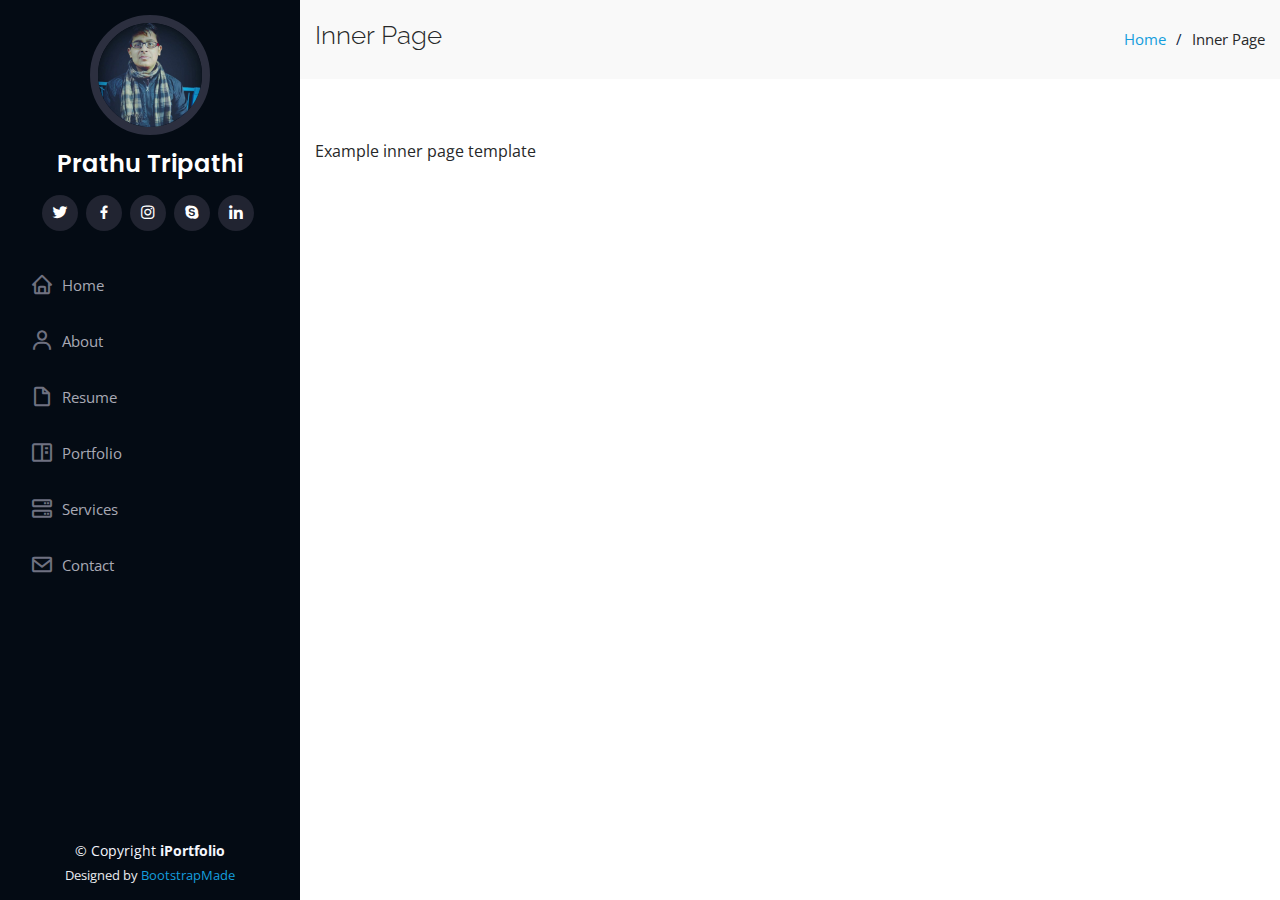
==== commit 39cb1041: "changes" ====
--- a/inner-page.html
+++ b/inner-page.html
@@ -5,13 +5,13 @@
   <meta charset="utf-8">
   <meta content="width=device-width, initial-scale=1.0" name="viewport">
 
-  <title>Inner Page - iPortfolio Bootstrap Template</title>
+  <title>My Portfolio</title>
   <meta content="" name="description">
   <meta content="" name="keywords">
 
   <!-- Favicons -->
-  <link href="assets/img/favicon.png" rel="icon">
-  <link href="assets/img/apple-touch-icon.png" rel="apple-touch-icon">
+  <link href="assets/img/profile-img.png" rel="icon">
+  <link href="assets/img/profile-img.png" rel="apple-touch-icon">
 
   <!-- Google Fonts -->
   <link href="https://fonts.googleapis.com/css?family=Open+Sans:300,300i,400,400i,600,600i,700,700i|Raleway:300,300i,400,400i,500,500i,600,600i,700,700i|Poppins:300,300i,400,400i,500,500i,600,600i,700,700i" rel="stylesheet">
@@ -27,12 +27,7 @@
   <!-- Template Main CSS File -->
   <link href="assets/css/style.css" rel="stylesheet">
 
-  <!-- =======================================================
-  * Template Name: iPortfolio - v1.5.1
-  * Template URL: https://bootstrapmade.com/iportfolio-bootstrap-portfolio-websites-template/
-  * Author: BootstrapMade.com
-  * License: https://bootstrapmade.com/license/
-  ======================================================== -->
+  
 </head>
 
 <body>
@@ -45,8 +40,8 @@
     <div class="d-flex flex-column">
 
       <div class="profile">
-        <img src="assets/img/profile-img.jpg" alt="" class="img-fluid rounded-circle">
-        <h1 class="text-light"><a href="index.html">Alex Smith</a></h1>
+        <img src="assets/img/profile-img.png" alt="" class="img-fluid rounded-circle">
+        <h1 class="text-light"><a href="index.html">Prathu Tripathi</a></h1>
         <div class="social-links mt-3 text-center">
           <a href="#" class="twitter"><i class="bx bxl-twitter"></i></a>
           <a href="#" class="facebook"><i class="bx bxl-facebook"></i></a>
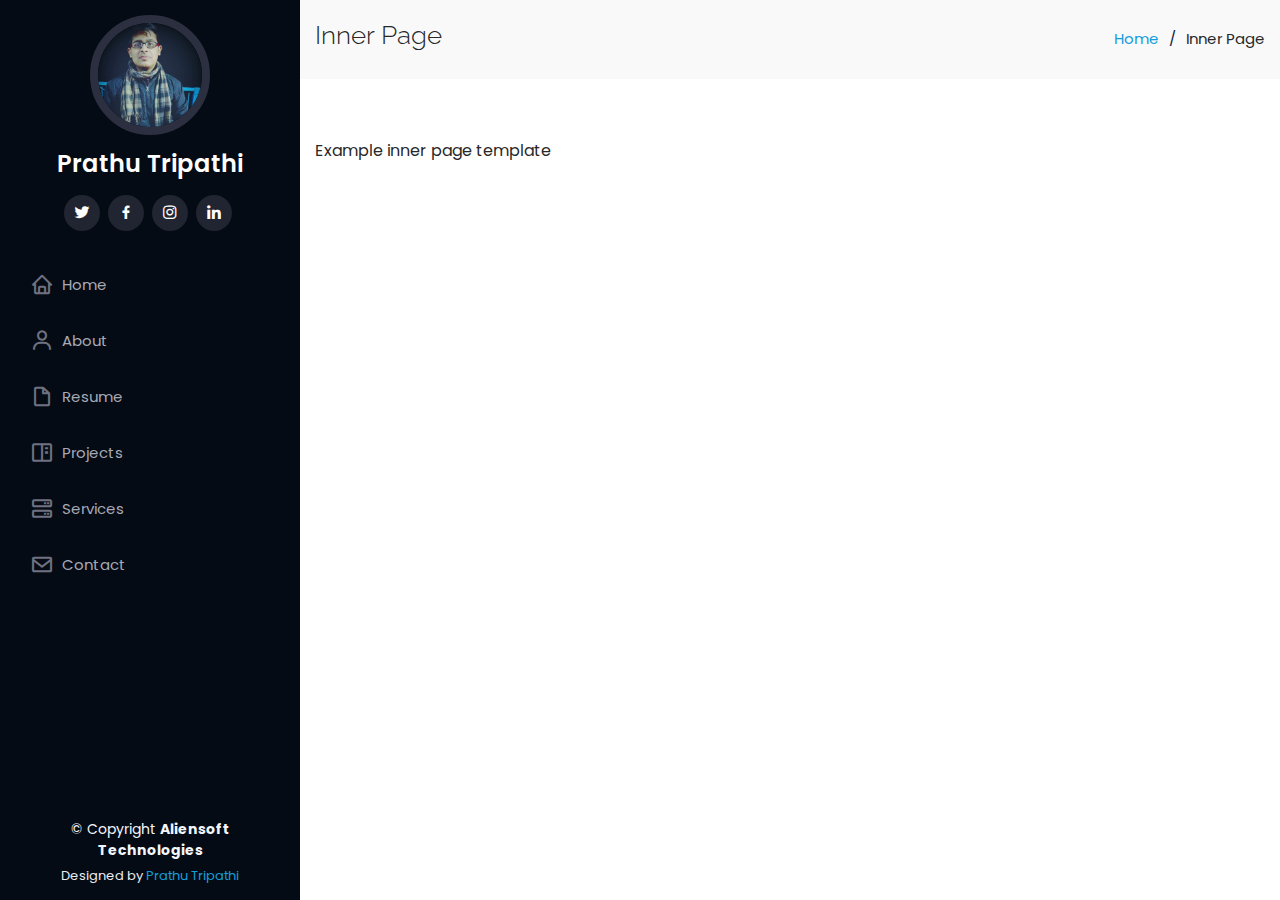
==== commit 2049f4a6: "changes" ====
--- a/inner-page.html
+++ b/inner-page.html
@@ -15,6 +15,9 @@
 
   <!-- Google Fonts -->
   <link href="https://fonts.googleapis.com/css?family=Open+Sans:300,300i,400,400i,600,600i,700,700i|Raleway:300,300i,400,400i,500,500i,600,600i,700,700i|Poppins:300,300i,400,400i,500,500i,600,600i,700,700i" rel="stylesheet">
+  <link rel="preconnect" href="https://fonts.gstatic.com">
+  <link href="https://fonts.googleapis.com/css2?family=Poppins:ital,wght@0,400;0,500;0,600;0,700;0,800;0,900;1,400;1,500;1,600;1,700;1,800;1,900&display=swap" rel="stylesheet">
+
 
   <!-- Vendor CSS Files -->
   <link href="assets/vendor/bootstrap/css/bootstrap.min.css" rel="stylesheet">
@@ -43,23 +46,22 @@
         <img src="assets/img/profile-img.png" alt="" class="img-fluid rounded-circle">
         <h1 class="text-light"><a href="index.html">Prathu Tripathi</a></h1>
         <div class="social-links mt-3 text-center">
-          <a href="#" class="twitter"><i class="bx bxl-twitter"></i></a>
-          <a href="#" class="facebook"><i class="bx bxl-facebook"></i></a>
-          <a href="#" class="instagram"><i class="bx bxl-instagram"></i></a>
-          <a href="#" class="google-plus"><i class="bx bxl-skype"></i></a>
-          <a href="#" class="linkedin"><i class="bx bxl-linkedin"></i></a>
+          <a href="#" class="twitter"><i class="bx bxl-twitter" target="_blank"></i></a>
+          <a href="https://www.facebook.com/prathu.tripathi.5" class="facebook" target="_blank"><i class="bx bxl-facebook"></i></a>
+          <a href="https://instagram.com/prathutripathee?igshid=1axu38veqn9yl" class="instagram"><i class="bx bxl-instagram"></i></a>
+          <!--<a href="#" class="google-plus"><i class="bx bxl-skype" target="_blank"></i></a> -->
+          <a href="http://www.linkedin.com/in/prathu-tripathi-24b1221ab" class="linkedin" target="_blank"><i class="bx bxl-linkedin"></i></a>
         </div>
       </div>
 
       <nav class="nav-menu">
         <ul>
-          <li><a href="index.html"><i class="bx bx-home"></i> <span>Home</span></a></li>
+          <li><a href="#hero"><i class="bx bx-home"></i> <span>Home</span></a></li>
           <li><a href="#about"><i class="bx bx-user"></i> <span>About</span></a></li>
           <li><a href="#resume"><i class="bx bx-file-blank"></i> <span>Resume</span></a></li>
-          <li><a href="#portfolio"><i class="bx bx-book-content"></i> Portfolio</a></li>
+          <li><a href="#portfolio"><i class="bx bx-book-content"></i> Projects</a></li>
           <li><a href="#services"><i class="bx bx-server"></i> Services</a></li>
           <li><a href="#contact"><i class="bx bx-envelope"></i> Contact</a></li>
-
         </ul>
       </nav><!-- .nav-menu -->
       <button type="button" class="mobile-nav-toggle d-xl-none"><i class="icofont-navigation-menu"></i></button>
@@ -94,21 +96,18 @@
 
   </main><!-- End #main -->
 
-  <!-- ======= Footer ======= -->
-  <footer id="footer">
-    <div class="container">
-      <div class="copyright">
-        &copy; Copyright <strong><span>iPortfolio</span></strong>
-      </div>
-      <div class="credits">
-        <!-- All the links in the footer should remain intact. -->
-        <!-- You can delete the links only if you purchased the pro version. -->
-        <!-- Licensing information: https://bootstrapmade.com/license/ -->
-        <!-- Purchase the pro version with working PHP/AJAX contact form: https://bootstrapmade.com/iportfolio-bootstrap-portfolio-websites-template/ -->
-        Designed by <a href="https://bootstrapmade.com/">BootstrapMade</a>
-      </div>
-    </div>
-  </footer><!-- End  Footer -->
+      <!-- ======= Footer ======= -->
+      <footer id="footer">
+        <div class="container">
+          <div class="copyright">
+          &copy; Copyright <strong><span>Aliensoft Technologies</span></strong>
+          </div>
+          <div class="credits">
+            Designed by <a href="">Prathu Tripathi</a>
+          </div>
+        </div>
+        </footer>
+      <!-- End  Footer -->
 
   <a href="#" class="back-to-top"><i class="icofont-simple-up"></i></a>
 
--- a/assets/css/style.css
+++ b/assets/css/style.css
@@ -2,7 +2,7 @@
 # General
 --------------------------------------------------------------*/
 body {
-  font-family: "Open Sans", sans-serif;
+  font-family: 'Poppins', sans-serif;;
   color: #272829;
 }
 
@@ -225,17 +225,18 @@
   min-width: 300px;
 }
 
-#hero h1 {
+#hero h4 {
   margin: 0 0 10px 0;
-  font-size: 64px;
-  font-weight: 700;
+  font-size: 40px;
+  font-weight: 600;
   line-height: 56px;
   color: #fff;
+
 }
 
 #hero p {
   color: #fff;
-  margin-bottom: 50px;
+  margin-bottom: 55px;
   font-size: 26px;
   font-family: "Poppins", sans-serif;
 }
@@ -248,10 +249,11 @@
 }
 #hero button {
 	color: #fff;
-	font-size: 24px;
+	font-size: 18px;
 	font-family: "Poppins", sans-serif;
 	background: #37b3ed;
 	border-radius:20px;
+  padding: 10px 25px 10px 25px;
 
 }
 
@@ -263,16 +265,14 @@
 
 @media (max-width: 768px) {
   #hero h1 {
-    font-size: 28px;
-    line-height: 36px;
+    font-size: 20px;
   }
   #hero h2 {
-    font-size: 18px;
-    line-height: 24px;
+    font-size: 14px;
     margin-bottom: 30px;
   }
   #hero button {
-	font-size: 18px;
+	font-size: 15px;
 }
 }
 
@@ -323,6 +323,7 @@
   font-weight: 700;
   font-size: 26px;
   color: #173b6c;
+  margin-bottom: 0;
 }
 
 .about .content ul {
